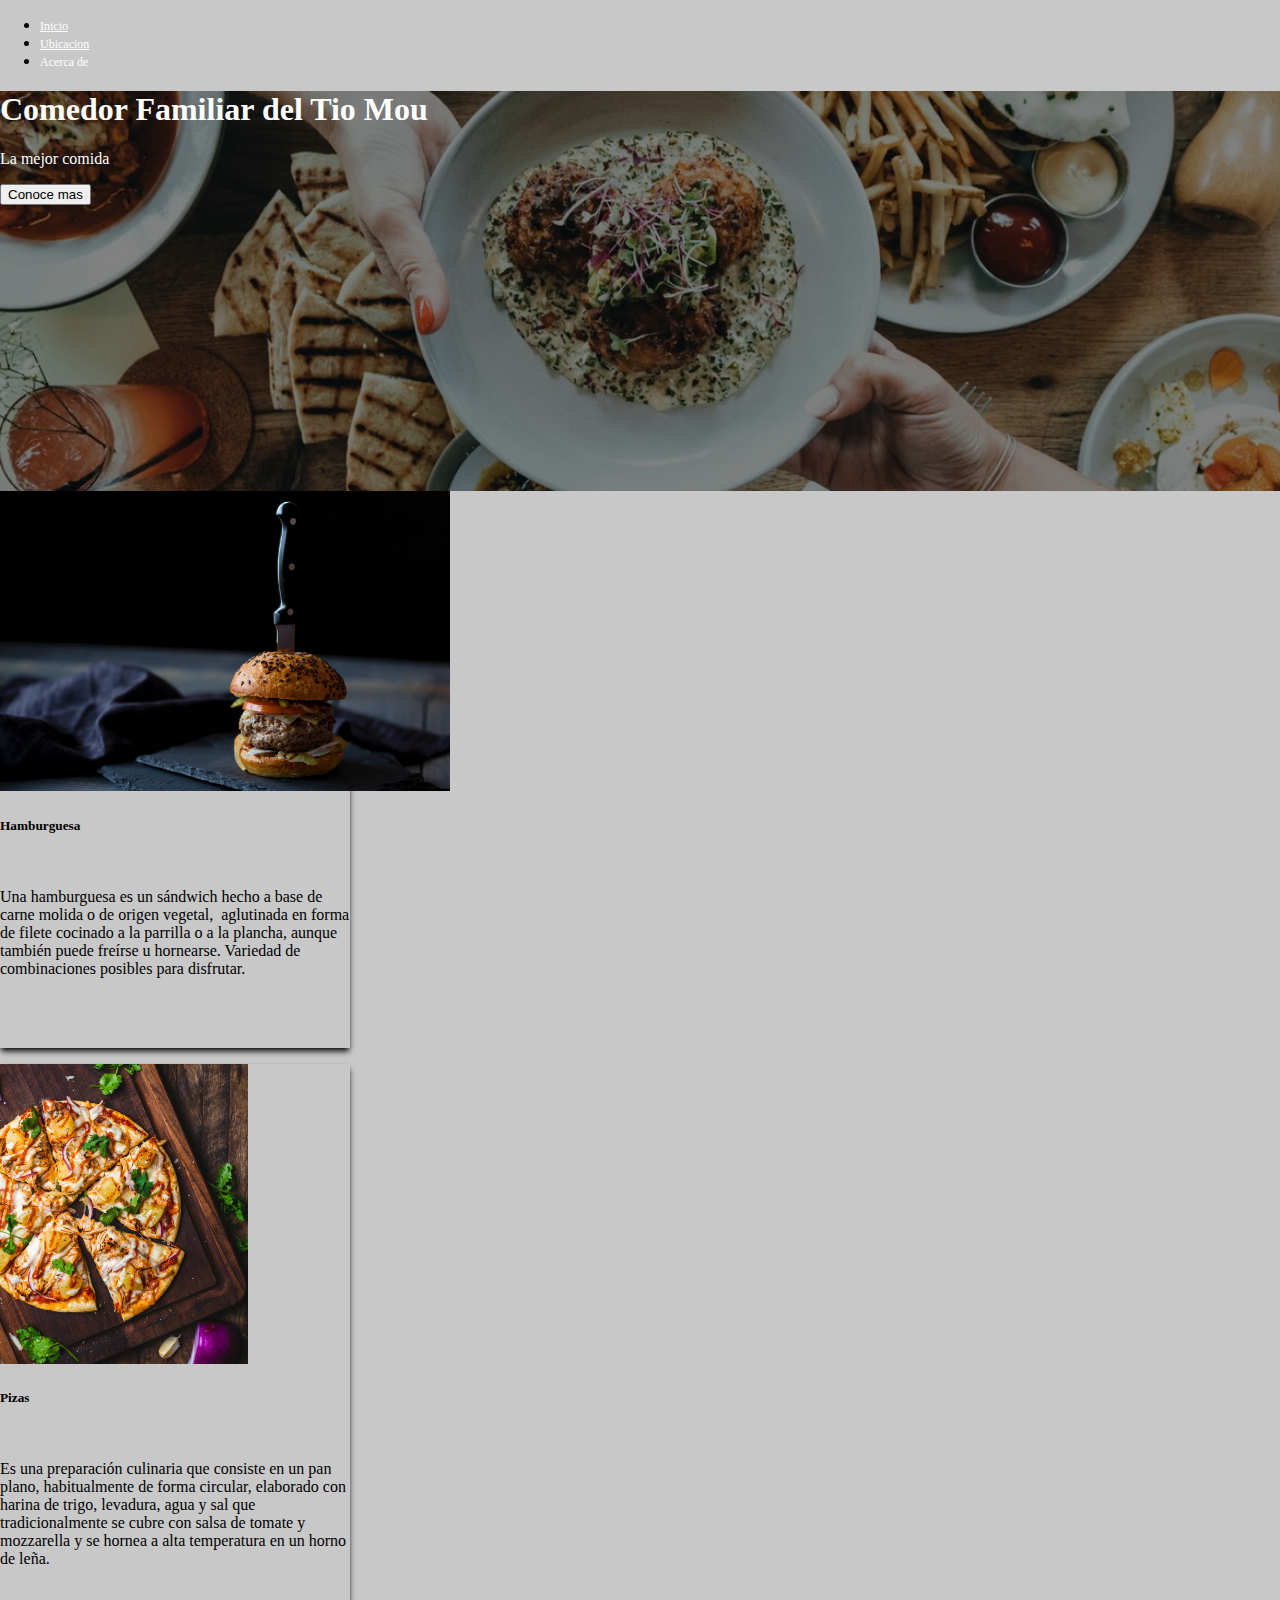
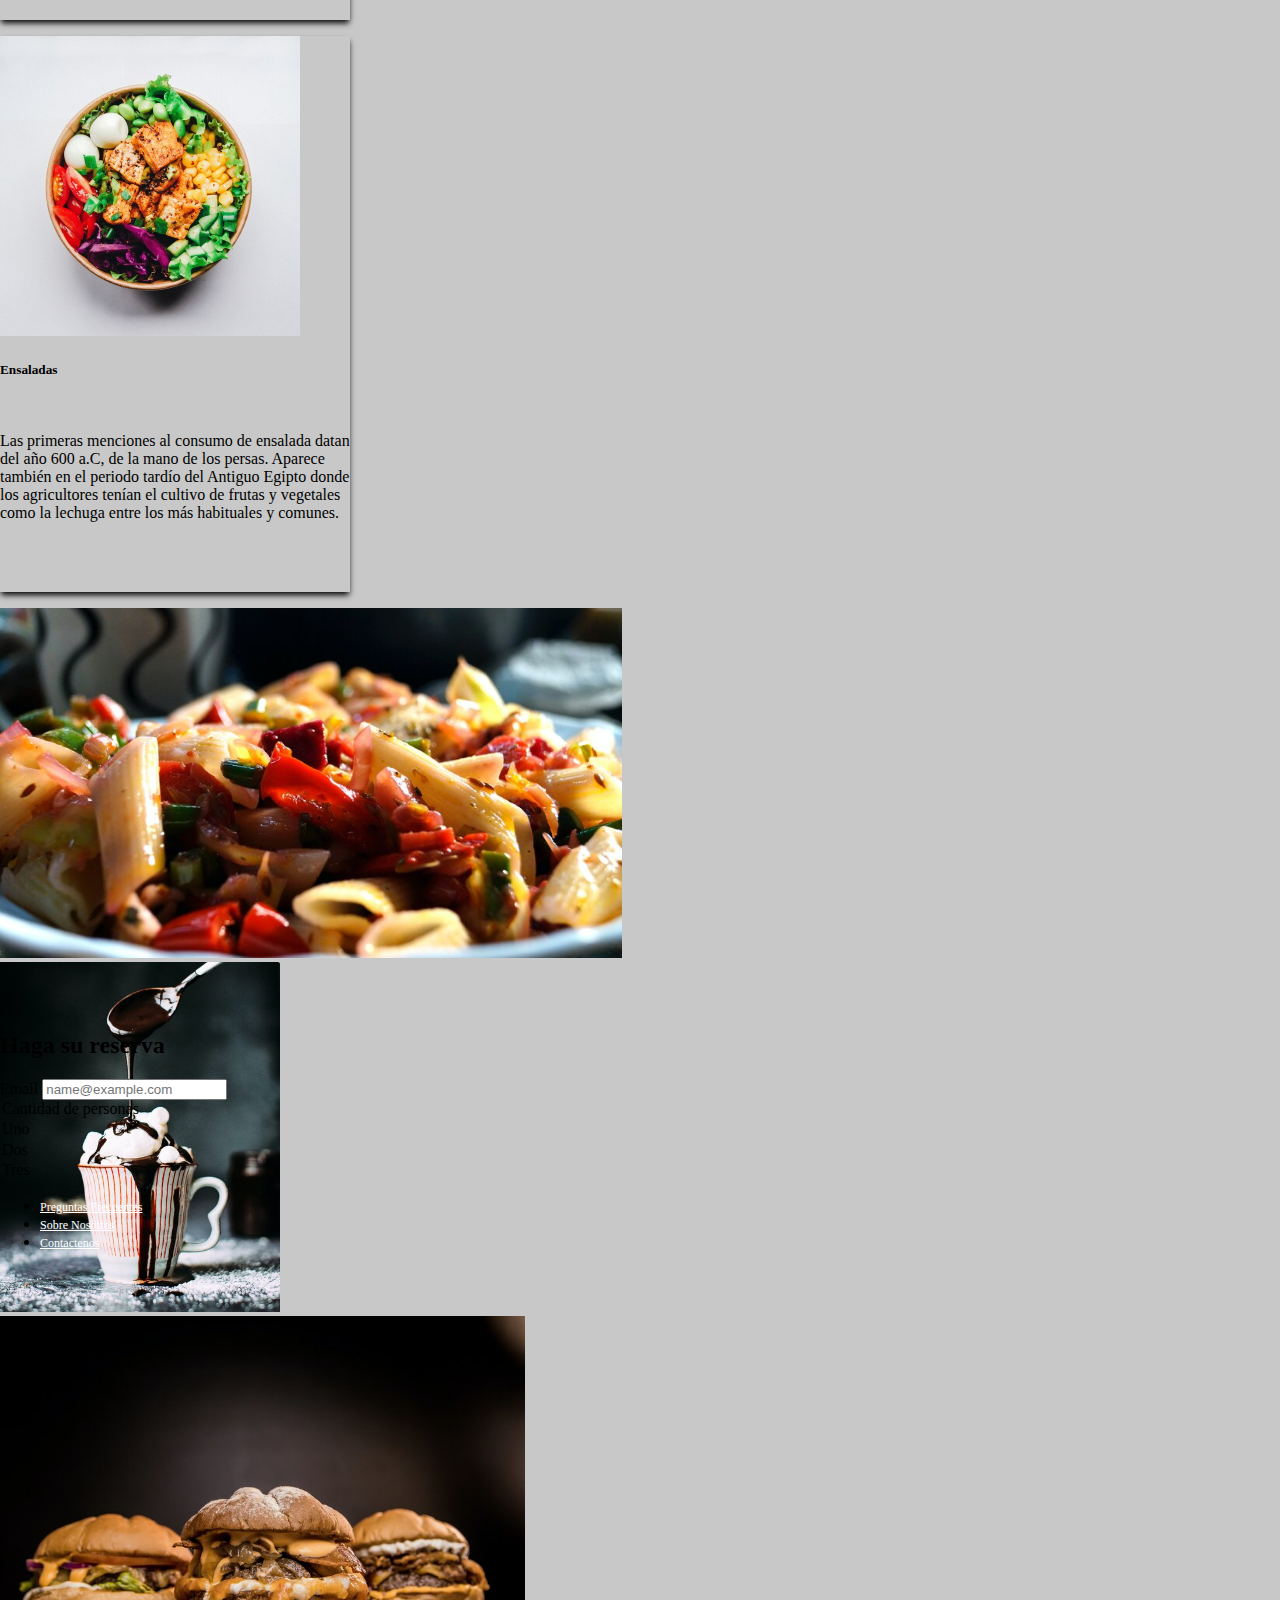
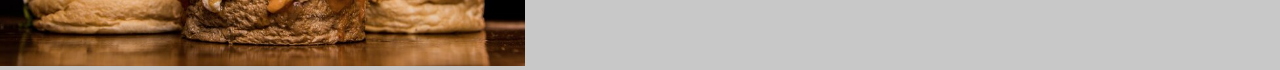
==== index.html @ 561d27d2 "vamos bien parece" ====
<!DOCTYPE html>
<html lang="en">
<head>
    <meta charset="UTF-8">
    <meta http-equiv="X-UA-Compatible" content="IE=edge">
    <meta name="viewport" content="width=device-width, initial-scale=1.0">
    <title>Intentando hacer magia</title>
    <link href="https://cdn.jsdelivr.net/npm/bootstrap@5.3.0-alpha3/dist/css/bootstrap.min.css" rel="stylesheet"
        integrity="sha384-KK94CHFLLe+nY2dmCWGMq91rCGa5gtU4mk92HdvYe+M/SXH301p5ILy+dN9+nJOZ" crossorigin="anonymous">
    <script src="https://cdn.jsdelivr.net/npm/bootstrap@5.3.0-alpha3/dist/js/bootstrap.bundle.min.js"
        integrity="sha384-ENjdO4Dr2bkBIFxQpeoTz1HIcje39Wm4jDKdf19U8gI4ddQ3GYNS7NTKfAdVQSZe"
        crossorigin="anonymous"></script>
    <link rel="stylesheet" href="estilos.css">
</head>
<body>
    <header>
        <nav class=" nav justify-content-end navbar navbar-expand-lg bg-body-tertiary" data-bs-theme="dark">
            <ul class="nav justify-content-end">
                <li class="nav-item">
                    <a class="nav-link" href="#">Inicio</a>
                </li>
                <li class="nav-item">
                    <a class="nav-link" href="#">Ubicacion</a>
                </li>
                <li class="nav-item">
                    <a class="nav-link">Acerca de</a>
                </li>
            </ul>
        </nav>
        <div class="cover d-flex justify-content-center align-items-center flex-column">
            <h1>
                Comedor Familiar del Tio Mou
            </h1>
            <p>La mejor comida</p>
            <button class="btn btn-primary">
                Conoce mas
            </button>
        </div>
    </header>
    <!-- CARD -->
    <section>
        <div class="container mt-5 mb-5">
            <div class="row justify-content-md-center">
                <div class="col-12 mb-2" style="max-width: 350px;">
                    <div class="card">
                        <img src="img/card1.jpg" class="card-img-top" alt="Imagen de Bill Gate" style="height: 300px;">
                        <div class="card-body">
                            <h5 class="card-title">Hamburguesa</h5>
                            <p class="card-text">Una hamburguesa es un sándwich hecho a base de carne molida o de origen
                                vegetal, ​ aglutinada en forma de filete cocinado a la parrilla o a la plancha, aunque
                                también puede freírse u hornearse. Variedad de combinaciones posibles para disfrutar.
                            </p>
                        </div>
                    </div>
                </div>
                <div class="col-12 mb-2" style="max-width: 350px;">
                    <div class="card">
                        <img src="img/card2.jpg" class="card-img-top" alt="Imagen de Steve Jobs" style="height: 300px;">
                        <div class="card-body">
                            <h5 class="card-title">Pizas</h5>
                            <p class="card-text">Es una preparación culinaria que consiste en un pan plano,
                                habitualmente de forma circular, elaborado con harina de trigo, levadura, agua y sal que
                                tradicionalmente se cubre con salsa de tomate y mozzarella y se hornea a alta
                                temperatura en un horno de leña.​​​</p>
                        </div>
                    </div>
                </div>
                <div class="col-12 mb-2" style="max-width: 350px;">
                    <div class="card">
                        <img src="img/card3.jpg" class="card-img-top" alt="Imagen de Ada" style="height: 300px;">
                        <div class="card-body">
                            <h5 class="card-title">Ensaladas</h5>
                            <p class="card-text">Las primeras menciones al consumo de ensalada datan del año 600 a.C, de
                                la mano de los persas. Aparece también en el periodo tardío del Antiguo Egipto donde los
                                agricultores tenían el cultivo de frutas y vegetales como la lechuga entre los más
                                habituales y comunes.</p>
                        </div>
                    </div>
                </div>
            </div>
        </div>
    </section>
    <!-- Carrusel -->
    <section>
        <div id="carouselExampleSlidesOnly" class="carousel slide container mb-5" data-bs-ride="carousel">
            <div class="carousel-inner">
                <div class="carousel-item active">
                    <img src="img/imgc/1.jpg" class="d-block w-100" alt="Guiso de fideos" style="height: 350px;">
                </div>
                <div class="carousel-item">
                    <img src="img/imgc/2.jpg" class="d-block w-100" alt="Helado con crema" style="height: 350px;">
                </div>
                <div class="carousel-item">
                    <img src="img/imgc/3.jpg" class="d-block w-100" alt="hamburguesas" style="height: 350px;">
                </div>
            </div>
        </div>
    </section>
    <br><br><br>
    <!-- FORMULARIO -->
    <section>
        <div class="container mt-5 mb-5">
            <h2>Haga su reserva</h2>
            <label for="exampleFormControlInput1" class="form-label">Email</label>
            <input type="email" class="form-control" id="exampleFormControlInput1" placeholder="name@example.com">
        </div>
        <section class="form-select form-select-lg mb-3 container mt-5 mb-5" aria-label="Default select example">
            <option selected>Cantidad de personas</option>
            <option value="1">Uno</option>
            <option value="2">Dos</option>
            <option value="3">Tres</option>
        </section>
    </section>
    <footer class="p-2 mb-2 bg-dark text-white .bg-dark">
        <div class="container">
            <ul class="nav justify-content-center">
                <li class="nav-item">
                    <a class="nav-link" href="#">Preguntas Frecuentes</a>
                </li>
                <li class="nav-item">
                    <a class="nav-link" href="#">Sobre Nosotros</a>
                </li>
                <li class="nav-item">
                    <a class="nav-link" href="#">Contactenos</a>
                </li>
            </ul>
        </div>
    </footer>
</body>

</html>
---- estilos.css ----
body {
    margin: 0em;
    background-color: rgba(128, 128, 128, 0.432);
}

.cover {
    background-image: url(img/img1.jpg);
    background-size: cover;
    background-color: red;
    background-position: center;
    background-color: rgba(0, 0, 0, 0.493);
    background-blend-mode: darken;
    height: 400px;
    color: white;
}

.card {
    border: 0 !important;
    background-size: cover;
    box-shadow: 0 4px 6px -1px black;
}

.card-title {
    min-height: 3rem;
}

.card-text {
    min-height: 10rem;
}

.nav-link {
    color: white;
    font-size: 12px;

}

.carousel {
    max-height: 350px;
    max-width: 600px;
}
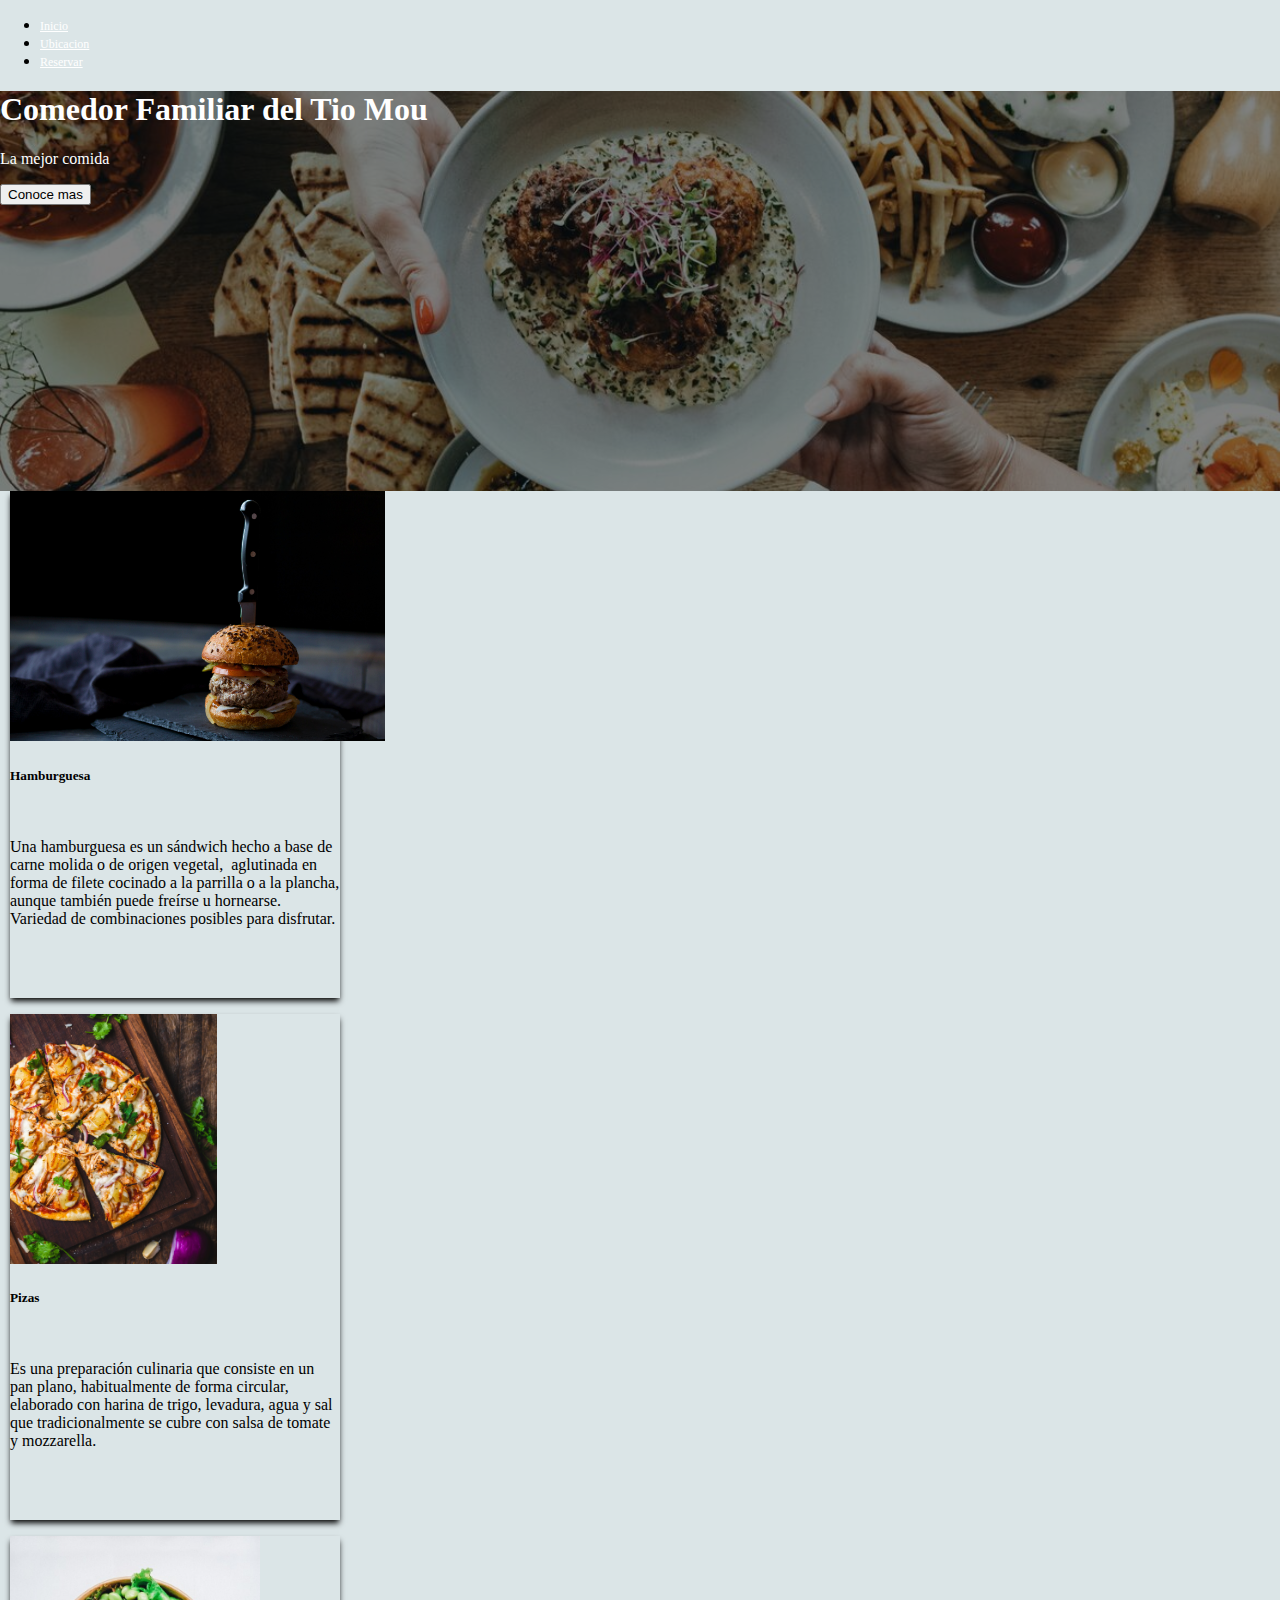
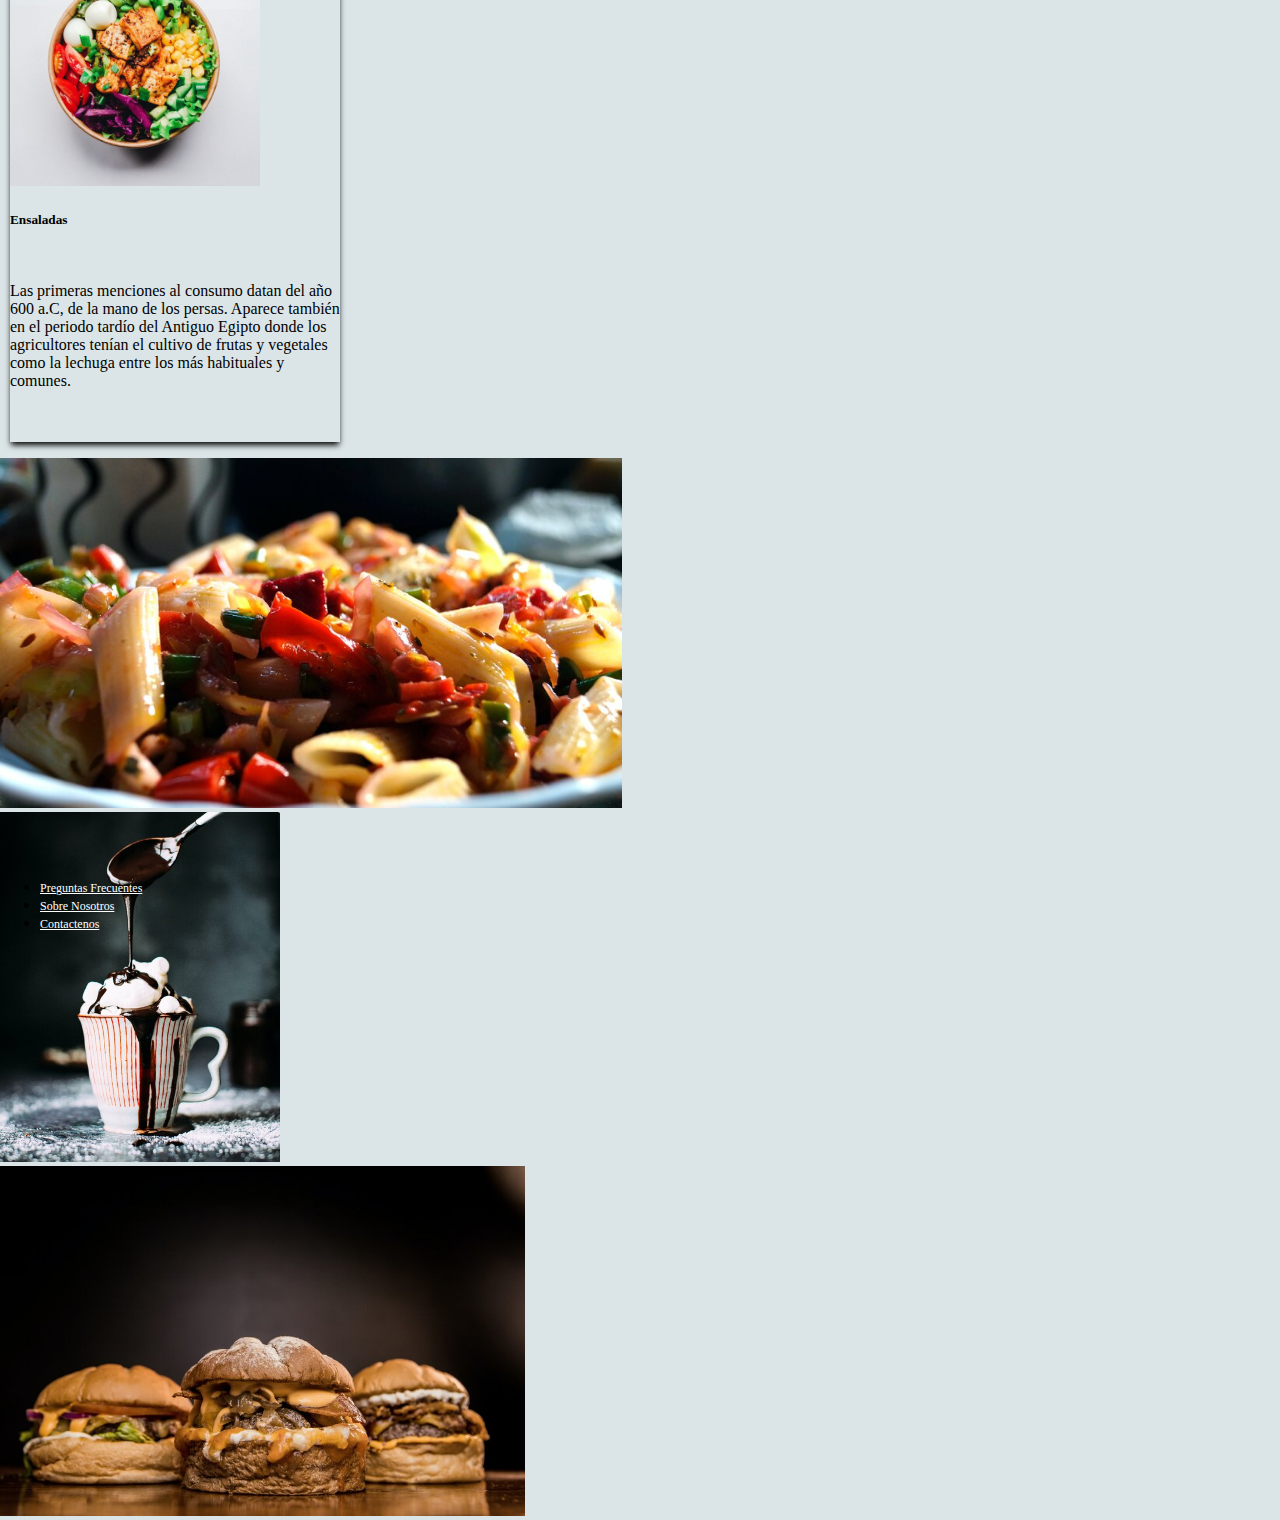
==== commit fa2084fc: "ticket" ====
--- a/index.html
+++ b/index.html
@@ -17,13 +17,13 @@
         <nav class=" nav justify-content-end navbar navbar-expand-lg bg-body-tertiary" data-bs-theme="dark">
             <ul class="nav justify-content-end">
                 <li class="nav-item">
-                    <a class="nav-link" href="#">Inicio</a>
+                    <a class="nav-link" href="index.html">Inicio</a>
                 </li>
                 <li class="nav-item">
                     <a class="nav-link" href="#">Ubicacion</a>
                 </li>
                 <li class="nav-item">
-                    <a class="nav-link">Acerca de</a>
+                    <a class="nav-link" href="reserva.html">Reservar</a>
                 </li>
             </ul>
         </nav>
@@ -39,11 +39,11 @@
     </header>
     <!-- CARD -->
     <section>
-        <div class="container mt-5 mb-5">
+        <div class="container mt-5 mb-2">
             <div class="row justify-content-md-center">
-                <div class="col-12 mb-2" style="max-width: 350px;">
+                <div class="col-12 mb-3" style="max-width: 350px;">
                     <div class="card">
-                        <img src="img/card1.jpg" class="card-img-top" alt="Imagen de Bill Gate" style="height: 300px;">
+                        <img src="img/card1.jpg" class="card-img-top" alt="Imagen de Bill Gate" style="height: 250px;">
                         <div class="card-body">
                             <h5 class="card-title">Hamburguesa</h5>
                             <p class="card-text">Una hamburguesa es un sándwich hecho a base de carne molida o de origen
@@ -53,24 +53,23 @@
                         </div>
                     </div>
                 </div>
-                <div class="col-12 mb-2" style="max-width: 350px;">
+                <div class="col-12 mb-3" style="max-width: 350px;">
                     <div class="card">
-                        <img src="img/card2.jpg" class="card-img-top" alt="Imagen de Steve Jobs" style="height: 300px;">
+                        <img src="img/card2.jpg" class="card-img-top" alt="Imagen de Steve Jobs" style="height: 250px;">
                         <div class="card-body">
                             <h5 class="card-title">Pizas</h5>
                             <p class="card-text">Es una preparación culinaria que consiste en un pan plano,
                                 habitualmente de forma circular, elaborado con harina de trigo, levadura, agua y sal que
-                                tradicionalmente se cubre con salsa de tomate y mozzarella y se hornea a alta
-                                temperatura en un horno de leña.​​​</p>
+                                tradicionalmente se cubre con salsa de tomate y mozzarella.​​​</p>
                         </div>
                     </div>
                 </div>
-                <div class="col-12 mb-2" style="max-width: 350px;">
+                <div class="col-12 mb-3" style="max-width: 350px;">
                     <div class="card">
-                        <img src="img/card3.jpg" class="card-img-top" alt="Imagen de Ada" style="height: 300px;">
+                        <img src="img/card3.jpg" class="card-img-top" alt="Imagen de Ada" style="height: 250px;">
                         <div class="card-body">
                             <h5 class="card-title">Ensaladas</h5>
-                            <p class="card-text">Las primeras menciones al consumo de ensalada datan del año 600 a.C, de
+                            <p class="card-text">Las primeras menciones al consumo datan del año 600 a.C, de
                                 la mano de los persas. Aparece también en el periodo tardío del Antiguo Egipto donde los
                                 agricultores tenían el cultivo de frutas y vegetales como la lechuga entre los más
                                 habituales y comunes.</p>
@@ -82,7 +81,7 @@
     </section>
     <!-- Carrusel -->
     <section>
-        <div id="carouselExampleSlidesOnly" class="carousel slide container mb-5" data-bs-ride="carousel">
+        <div id="carouselExampleSlidesOnly" class="carousel slide container mt-5 mb-5" data-bs-ride="carousel">
             <div class="carousel-inner">
                 <div class="carousel-item active">
                     <img src="img/imgc/1.jpg" class="d-block w-100" alt="Guiso de fideos" style="height: 350px;">
@@ -98,7 +97,7 @@
     </section>
     <br><br><br>
     <!-- FORMULARIO -->
-    <section>
+    <!-- <section>
         <div class="container mt-5 mb-5">
             <h2>Haga su reserva</h2>
             <label for="exampleFormControlInput1" class="form-label">Email</label>
@@ -110,7 +109,7 @@
             <option value="2">Dos</option>
             <option value="3">Tres</option>
         </section>
-    </section>
+    </section> -->
     <footer class="p-2 mb-2 bg-dark text-white .bg-dark">
         <div class="container">
             <ul class="nav justify-content-center">
--- a/estilos.css
+++ b/estilos.css
@@ -1,6 +1,6 @@
 body {
     margin: 0em;
-    background-color: rgba(128, 128, 128, 0.432);
+    background-color: rgba(172, 194, 199, 0.432);
 }
 
 .cover {
@@ -18,6 +18,8 @@
     border: 0 !important;
     background-size: cover;
     box-shadow: 0 4px 6px -1px black;
+    margin-left: 10px;
+    margin-right: 10px;
 }
 
 .card-title {
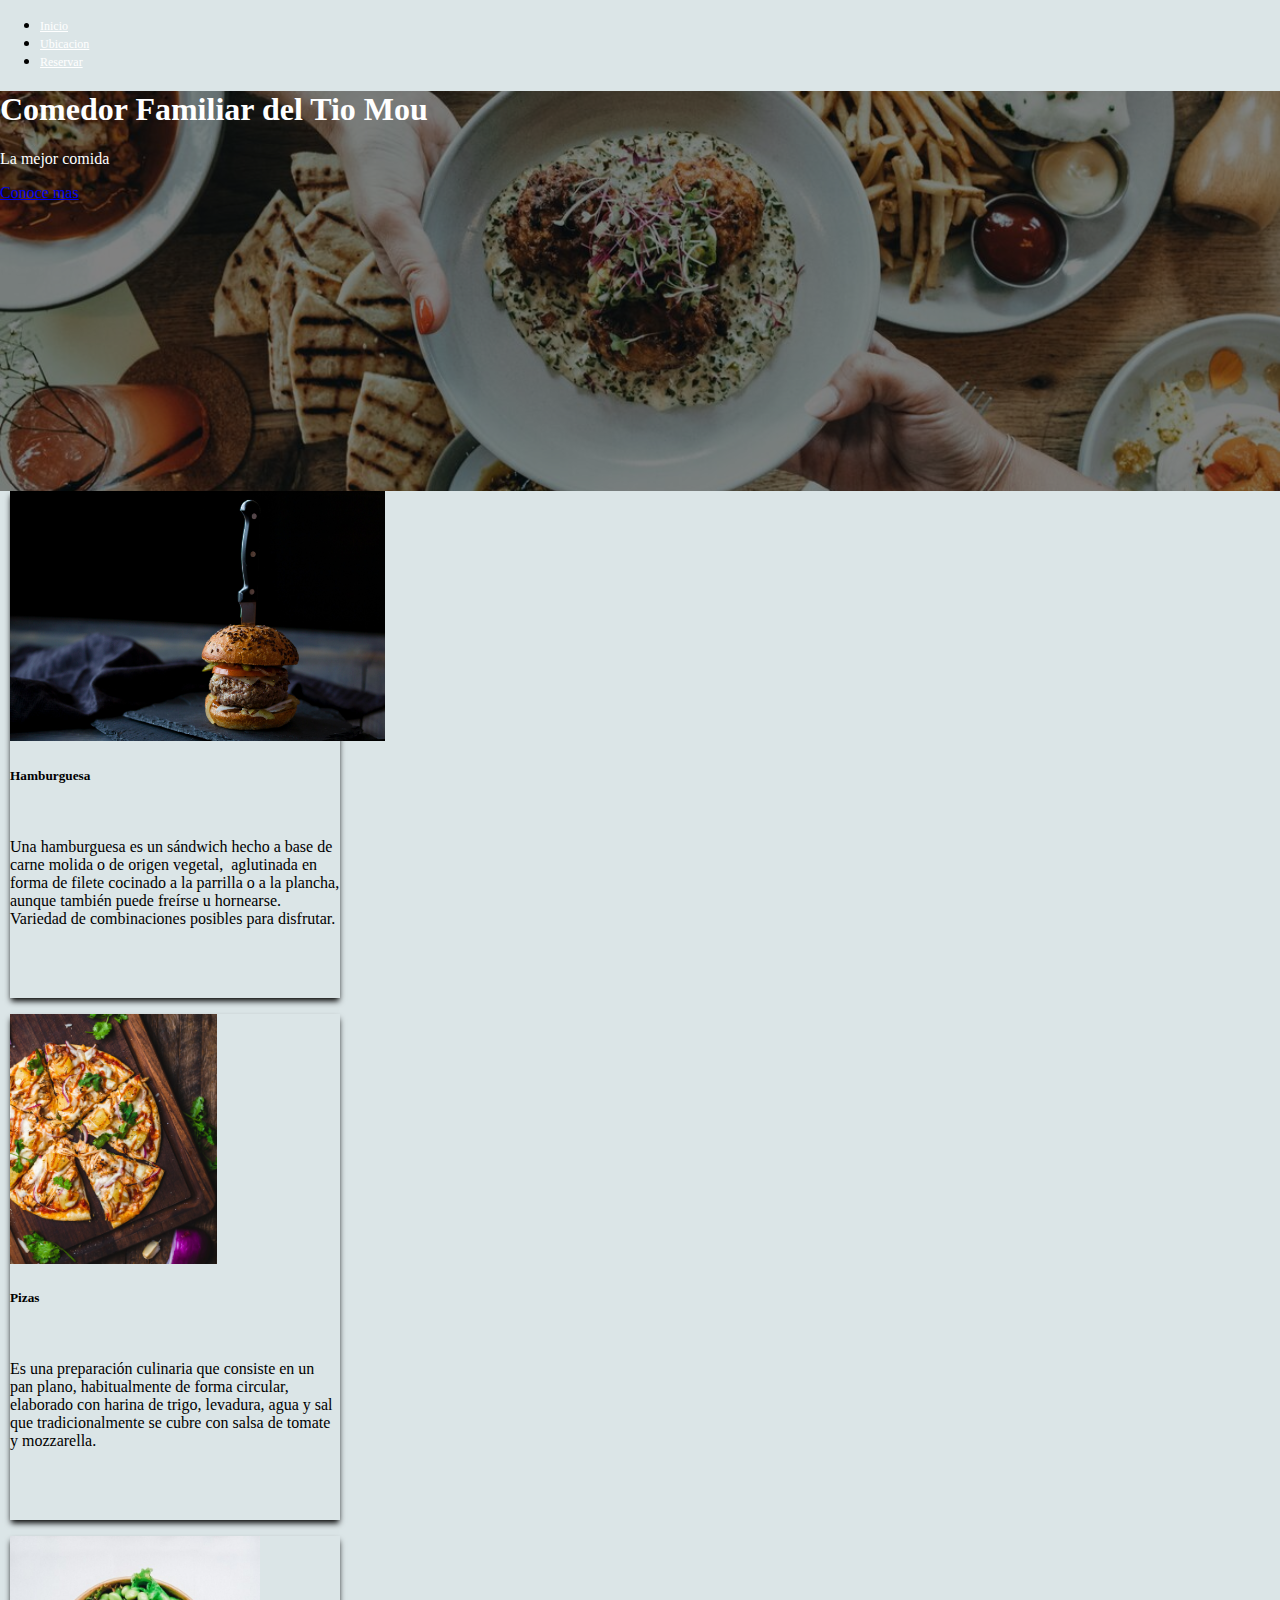
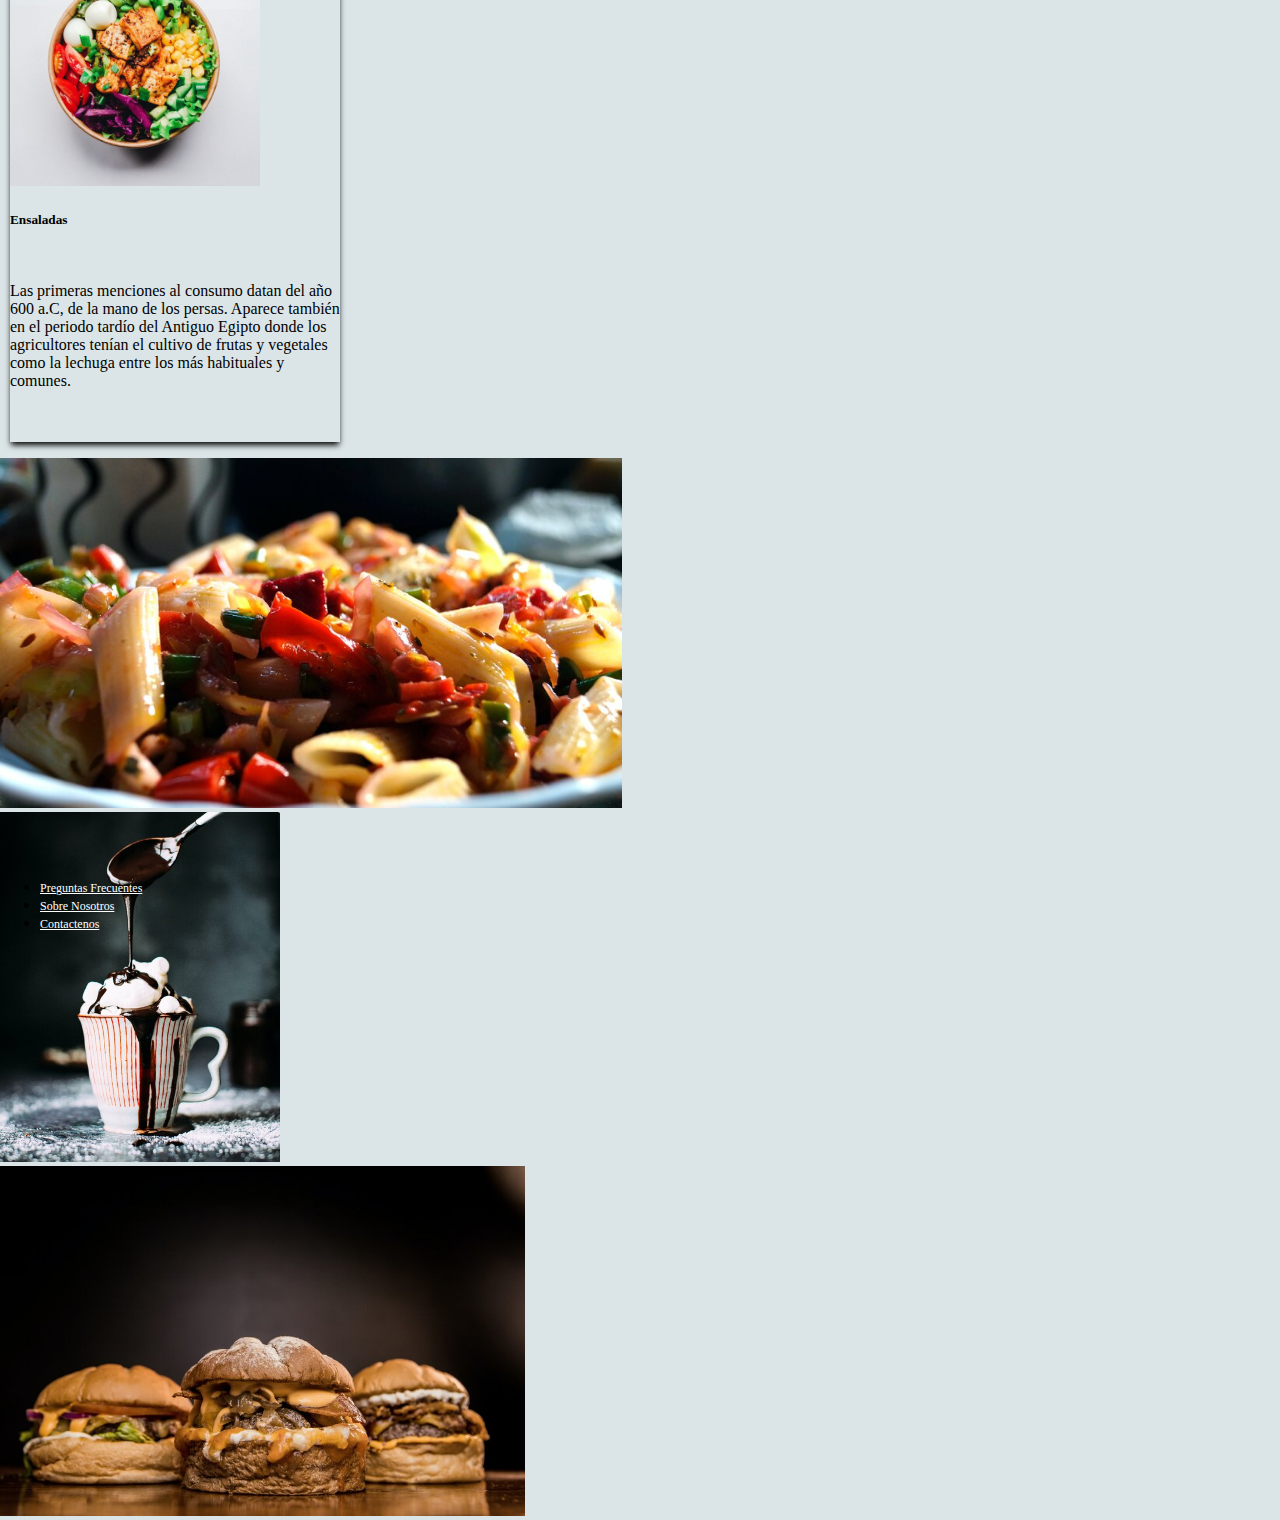
==== commit 0c8af2e7: "agregue link boton" ====
--- a/index.html
+++ b/index.html
@@ -1,5 +1,6 @@
 <!DOCTYPE html>
 <html lang="en">
+
 <head>
     <meta charset="UTF-8">
     <meta http-equiv="X-UA-Compatible" content="IE=edge">
@@ -12,6 +13,7 @@
         crossorigin="anonymous"></script>
     <link rel="stylesheet" href="estilos.css">
 </head>
+
 <body>
     <header>
         <nav class=" nav justify-content-end navbar navbar-expand-lg bg-body-tertiary" data-bs-theme="dark">
@@ -20,7 +22,7 @@
                     <a class="nav-link" href="index.html">Inicio</a>
                 </li>
                 <li class="nav-item">
-                    <a class="nav-link" href="#">Ubicacion</a>
+                    <a class="nav-link" href="ubicacion.html">Ubicacion</a>
                 </li>
                 <li class="nav-item">
                     <a class="nav-link" href="reserva.html">Reservar</a>
@@ -32,9 +34,7 @@
                 Comedor Familiar del Tio Mou
             </h1>
             <p>La mejor comida</p>
-            <button class="btn btn-primary">
-                Conoce mas
-            </button>
+            <a href="nosotros.html" class="btn btn-primary " role="button" aria-pressed="true">Conoce mas</a>
         </div>
     </header>
     <!-- CARD -->
@@ -114,10 +114,10 @@
         <div class="container">
             <ul class="nav justify-content-center">
                 <li class="nav-item">
-                    <a class="nav-link" href="#">Preguntas Frecuentes</a>
+                    <a class="nav-link" href="preguntas.html">Preguntas Frecuentes</a>
                 </li>
                 <li class="nav-item">
-                    <a class="nav-link" href="#">Sobre Nosotros</a>
+                    <a class="nav-link" href="nosotros.html">Sobre Nosotros</a>
                 </li>
                 <li class="nav-item">
                     <a class="nav-link" href="#">Contactenos</a>
--- a/estilos.css
+++ b/estilos.css
@@ -39,4 +39,21 @@
 .carousel {
     max-height: 350px;
     max-width: 600px;
-}+}
+
+h3 {
+    color: white;
+    text-align: center;
+    font-family: 'Segoe UI', Tahoma, Geneva, Verdana, sans-serif;
+    border-radius: 8px;
+    background-color: rgb(112, 106, 106);
+    border: solid;}
+
+    h4 {
+        border: solid; 
+        border-radius: 15px;
+        padding: 15px;
+        color: white;
+        background-color: rgb(112, 106, 106);
+
+    }